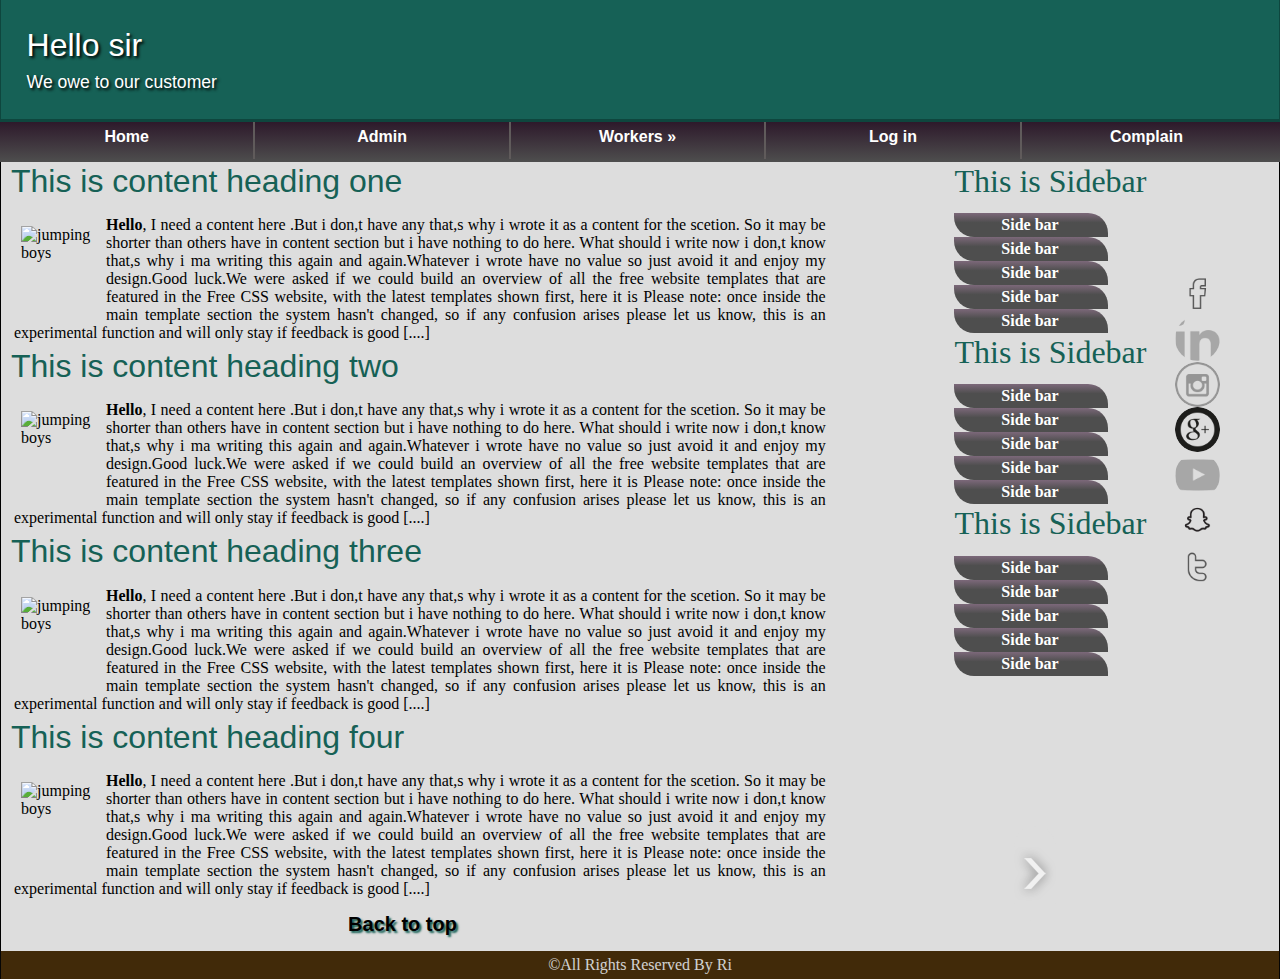
==== index.html @ fa2b3711 "html and css website" ====
<!DOCTYPE HTML>
<html lang="en-US">
<head>
	<meta charset="UTF-8">
	<link rel="stylesheet" href="css/bootstrap.min.css" />
	<link rel="stylesheet" href="themes/default/default.css" type="text/css" media="screen" />
    <link rel="stylesheet" href="themes/light/light.css" type="text/css" media="screen" />
    <link rel="stylesheet" href="themes/dark/dark.css" type="text/css" media="screen" />
    <link rel="stylesheet" href="themes/bar/bar.css" type="text/css" media="screen" >
	<link rel="stylesheet" href="css/nivo-slider.css" type="text/css" media="screen" />		
	<link rel="icon" href="img/icon/favhm.png" type="image/png"/>
	
	<link rel="stylesheet" href="web.css"} />
	<title></title>
</head>
<body>

<ul id="social-share">
	<li><a href="x"><img src="img/icon/facebook.png" alt="Facebook" /></a></li>
	<li><a href="x"><img id="link" src="img/icon/linkedin.png" alt="Linkedin" /></a></li>
	<li><a href="x"><img src="img/icon/insta.png" alt="Instagram" /></a></li>
	<li><a href="x"><img src="img/icon/google.png" alt="Google plus" /></a></li>
	<li><a href="x"><img src="img/icon/youtube.png" alt="Youtube" /></a></li>
	<li><a href="x"><img src="img/icon/snap.png" alt="Snapchat" /></a></li>
	<li><a href="x"><img src="img/icon/twitter2.png" alt="Twitter" /></a></li>
</ul>

<div class="main-wrap header-bg">
<div class="wrap">
		<header id="header">
				<h2  id="jump">Hello sir</h2>
				<p>We owe to our customer</p>
		</header>
</div>
</div>
<div class="main-wrap nav-bg">
<div class="wrap">
    <nav>
	  <div id="nav" class="sticky-top">
	    <ul>
	    	<li><a href="index.html">Home</a></li>
	    	<li><a href="X">Admin</a></li>
	    	<li><a href="X">Workers &raquo</a>
				  <ul>
					<li><a href="x">Office workers</a></li>
					<li><a href="x">Online support</a></li>
					<li><a href="x">Filed workders &raquo</a>
					      <ul>
								<li><a href="x"></a>Dhanmondi area</li>
								<li><a href="x"></a>Gulsan area</li>
								<li><a href="x"></a>Badda area</li>
								<li><a href="x"></a>Uttara area</li>
								<li><a href="x"></a>Motijheel area</li>
					      </ul>
					</li>
					<li><a href="x">Auditors</a></li>
				  </ul>
			</li>
	    	<li><a href="X">Log in</a></li>
	    	<li><a href="X">Complain</a></li>
	    </ul>
	  </div>
	</nav>

</div>
</div>
<div class="main-wrap slider-bg">
<div class="wrap">
        <section>
				<div id="slider_wrapper">

					<div class="slider-wrapper theme-light">
						<div id="slider" class="nivoSlider">
							<img src="img/saint.jpg" />
							<img src="img/saint2.jpg"/>
							<img src="img/saint3.jpg" />
							<img src="img/saint4.jpg" />
						</div> 
					</div>
				</div>				
	    </section>
</div>
</div>
<div class="main-wrap content-bg">
<div class="wrap">
<div id="content_wrapper">
		<div id="content">
		   <article id="main-article">
		   <h2>This is content heading one</h2>
		      <div id="img-wrap">
			    <img src="img/tomo.jpg" alt="jumping boys" />
		   <p><b>Hello</b>, I need a content here .But i don,t  have any that,s why i wrote it as a content for 
	the scetion. So it may be shorter than others have in content section but i have nothing to do here.
	What should i write now i don,t know that,s why i ma writing this again and again.Whatever i wrote 
	have no value so just avoid it and enjoy my design.Good luck.We were asked if we could build an overview of all the free website templates that are featured in the Free CSS website, with the latest templates shown first, here it is
Please note: once inside the main template section the system hasn't changed, so if any confusion 
arises please let us know, this is an experimental function and will only stay if feedback is good [....]

	        </div>
		  </article><article id="main-article">
		   <h2>This is content heading two</h2>
		      <div id="img-wrap">
			    <img src="img/i8.jpg" alt="jumping boys" />
		   <p><b>Hello</b>, I need a content here .But i don,t  have any that,s why i wrote it as a content for 
	the scetion. So it may be shorter than others have in content section but i have nothing to do here.
	What should i write now i don,t know that,s why i ma writing this again and again.Whatever i wrote 
	have no value so just avoid it and enjoy my design.Good luck.We were asked if we could build an overview of all the free website templates that are featured in the Free CSS website, with the latest templates shown first, here it is
Please note: once inside the main template section the system hasn't changed, so if any confusion 
arises please let us know, this is an experimental function and will only stay if feedback is good [....]
	        </div>
		  </article><article id="main-article">
		   <h2>This is content heading three</h2>
		      <div id="img-wrap">
			    <img src="img/i8.jpg" alt="jumping boys" />
		   <p><b>Hello</b>, I need a content here .But i don,t  have any that,s why i wrote it as a content for 
	the scetion. So it may be shorter than others have in content section but i have nothing to do here.
	What should i write now i don,t know that,s why i ma writing this again and again.Whatever i wrote 
	have no value so just avoid it and enjoy my design.Good luck.We were asked if we could build an overview of all the free website templates that are featured in the Free CSS website, with the latest templates shown first, here it is
Please note: once inside the main template section the system hasn't changed, so if any confusion 
arises please let us know, this is an experimental function and will only stay if feedback is good [....]
	        </div>
		  </article>
		  <article id="main-article">
		   <h2>This is content heading four</h2>
		      <div id="img-wrap">
			    <img src="img/i8.jpg" alt="jumping boys" />
		   <p><b>Hello</b>, I need a content here .But i don,t  have any that,s why i wrote it as a content for 
	the scetion. So it may be shorter than others have in content section but i have nothing to do here.
	What should i write now i don,t know that,s why i ma writing this again and again.Whatever i wrote 
	have no value so just avoid it and enjoy my design.Good luck.We were asked if we could build an overview of all the free website templates that are featured in the Free CSS website, with the latest templates shown first, here it is
Please note: once inside the main template section the system hasn't changed, so if any confusion 
arises please let us know, this is an experimental function and will only stay if feedback is good [....]
	         </p>
	        </div>
		  </article>
		  
	 <a href="#jump" class="button">
	<span class="cont">Back to top</span>
	</a>
	
		 </div>
		 
		  
       <div id="sidebar">
			   <aside>
			     <h2>This is Sidebar</h2>
				   <ul>
						<li><a href="X">Side bar</a></li>
						<li><a href="X">Side bar</a></li>
						<li><a href="X">Side bar</a></li>
						<li><a href="X">Side bar</a></li>
						<li><a href="X">Side bar</a></li>
				   </ul>
			 
			     <h2>This is Sidebar</h2>
				   <ul>
						<li><a href="X">Side bar</a></li>
						<li><a href="X">Side bar</a></li>
						<li><a href="X">Side bar</a></li>
						<li><a href="X">Side bar</a></li>
						<li><a href="X">Side bar</a></li>
				   </ul>
			     <h2>This is Sidebar</h2>
				   <ul>
						<li><a href="X">Side bar</a></li>
						<li><a href="X">Side bar</a></li>
						<li><a href="X">Side bar</a></li>
						<li><a href="X">Side bar</a></li>
						<li><a href="X">Side bar</a></li>
				   </ul>
			   </aside>
			   <a href="2nd-page.html"><img src="img/next.png" alt="next-button" /></a>
			
		</div>
	</div>
</div>
</div>
<div class="main-wrap footer-bg">
<div class="wrap">
    <footer>
		<div id="footer">
		   <p>&copy;All Rights Reserved By Ri</p>
		   
		</div>
	<footer>
</div>
</div>	
  	  
    <script type="text/javascript" src="js/jquery-1.9.0.min.js"></script>
    <script type="text/javascript" src="js/jquery.nivo.slider.js"></script>
    <script type="text/javascript">
    $(window).load(function() {
        $('#slider').nivoSlider();
    });
    </script>
  <script src="js/bootstrap.min.js" type="text/javascript"></script>	

<!--<div class="main-wrap">
<div class="wrap">

</div>
</div>-->
</body>
</html>
---- web.css ----
*{margin:0; padding:0;}

body{
	background:#1e1e1e;
}

.main-wrap{
	width:100%;  
    float:none;	
	background:#1e1e1e;
}

.wrap{
	width:100%;
	margin:0 auto;
	display:block;
}
/*
.header-bg{
	background:rgb(22, 97, 86);
	border-bottom:3px solid  rgb(14, 70, 62);
}
*/
#header{
	font-family:'Josefin Sans', sans-serif;
	font-size:110%;
	text-shadow:2px 2px 3px black;
	border-left:1px solid rgb(14, 70, 62);
	border-right:1px solid rgb(14, 70, 62);
	padding:2%;
	margin:0 auto;
	background:rgb(22, 97, 86);
	height:20%;
	color:white;
	border-bottom:3px solid rgb(14, 70, 62);
}
/*
.nav-bg{
	background:linear-gradient(#38163496,#4E4E4E);
}
*/
/*
.stick {
	position:fixed;
	top:0px;
	z-index:999999999999;
}
*/


#nav{
	height:40px;
	background:linear-gradient(#38163496,#4E4E4E);
	z-index:99;
	position:relative;
}
#nav ul{
	list-style-type:none;
	
   
}
#nav ul li{
	min-height:25px;
	font-family:'Josefin Sans', sans-serif;
	font-size:100%;
	width:17.8%;
	float:left;
	padding:.5% 1%;
	border-right:2px solid #605B5B;
	-webkit-transition:background .4s ease;
	-moz-transition:background .4s ease;
	position:relative;
	text-align:center;
}
#nav ul li:hover{
	background:rgb(22, 97, 86);
}
#nav ul li:nth-child(1){
	border-left:none;
}
#nav ul li:nth-child(5){
	border-right:none;
	width:17.5%
}


#nav ul li:active{
	background:#1e1e1e;
}
#nav ul li:focus{
	background:#2e2e2e;
}

#nav ul li a{
	
	color:white;
	text-decoration:none;
	font-weight:bold;
}
#nav ul li ul{
	font-size:100%;
	position:absolute;
	left:-100000000%;
	transition: background 1s ease;
	padding-top:0%;
	margin-top:4%;
	text-align:20%;
	width:515%;
}
#nav ul li:hover ul{
	left:0;
	
}
#nav ul li ul li {
	background:linear-gradient(#38163496,#4E4E4E);
	border-right:none;
	border-left:none;
	color:white;
	border-radius:20px;
	float:none;
	position:relative;
}
#nav ul li ul li ul{
	float:none;
	top:-10000%;
	border-top:	none;
	margin-top:-.2%;

}
#nav ul li ul li:hover ul{
	top:0;
	left:100%;
}

/*
.slider-bg{
	background:white;
}
*/
#slider_wrapper{
	border-left:1px solid black;
	border-right:1px solid black;
}

#content_wrapper{
	background:#ddd;
    padding: 0 10px;
    overflow:hidden;
    text-align:justify;	
	border-left:1px solid black;
	border-right:1px solid black;
}
#main-article{
	float:left;
}
#img-wrap p{
	margin-top:0;
	padding:3px;
	border-bottom:2px solid #ddd
}
/*
.content-bg{
	background:white;
}
*/
/* #img-wrap img is in bellow*/
#content{
	width:65%;
	margin-right:10%;
	float:left;
}
#content h2,h3,h4{
	font-family: 'Roboto', sans-serif;
	padding-bottom:5px;
	color:rgb(22, 97, 86);
}

#content img{
	
	width:100%;
	border-bottom:3px solid #ddd;
	border-top:3px solid #ddd;
}
#content img:hover{
	transform:scale(1,1.3);
}
#content figcaption{
	color:rgb(12, 55, 49);
	text-align:center;
	font-weight:bold;
	padding-bottom:5px;
}
#content blockquote{
	background:url(img/icon/favkey.png) no-repeat #ddd;
	background-size:20px 20px;
	background-position:5px 10px;
	padding: 2% 2% 2% 3.4%;
	margin-bottom:2%;
	margin-left:3%;
	border-left:3px solid rgb(12, 55, 49);
}
.button{
	display:block;
	margin-left:40%;
	margin-top:10px;
	margin-bottom:0px;
	text-decoration:none;
	color:black;
	font-family:'Josefin Sans', sans-serif;
	font-size:20px;
	font-weight:bold;
	text-shadow:2px 2px 2px  rgb(22, 97, 86);
	transition: all .2s ease;
}

.cont{
   background:#ddd;
   padding:10px;
   position:relative;
   z-index:10;
   overflow:hidden;
	display:inline-block; 
}

.cont:before{
	content:"";
	background:linear-gradient(#38163496,#4E4E4E 40%);
	position:absolute;
	width:100%;
	height:100%;
	top:0;
	left:-100%;
	
	transition: all .6s ease;
	z-index:-5;
}
.cont:hover{
	background:none;
}
.button:hover{
	color:white;
	text-shadow:3px 2px 2px black;
}
.cont:hover.cont:before{
	left:0;
}
.cont:after{
	content:"";
	background:rgb(12, 55, 49);
	position:absolute;
	width:50%;
	height:100%;
	top:0;
	right:-50%;
	z-index:-5;
	transition: all .6s ease;
}
.cont:hover.cont:after{
	right:0;
}
#sidebar{
	width:20%;
	float:left;
}
#sidebar ul  {
	list-style-type:none;
	
}
#sidebar h2{
	padding-bottom:5px;
	color:rgb(22, 97, 86);
}	
#sidebar ul li a{
	display:block;
	background:linear-gradient(#38163496,#4E4E4E 40%);
	color:white;
	font-weight:bold;
	text-decoration:none;
	text-align:center;
	padding:3px 3px 3px 0px;
	border-radius: 0 20px 0 20px;
	width:60%;
	transition:background .4s ease;
	height:20%;

}
#sidebar ul li a:hover{
	background:rgb(0, 225, 255);
	color:black;
}
#sidebar img{
	margin-left:60px;
	margin-top:150px;
	padding: 20px 0 20px 0;
	background:#ddd;
	border-radius:30px;
}
#sidebar img:hover{
	transform:scale(1.2,1.2);
}
/*
footer-bg{
	background:rgb(74, 45, 4);
}
*/
#footer{
	opacity:.8;
	background:rgb(74, 45, 4);
    padding:5px;
	color:white;
	text-align:center;
	border-left:1px solid black;
	border-right:1px solid black;
}
#img-wrap img{
	width:75px;
	height:75px;
	padding:10px;
	background:#ddd;
	float:left;	
}
#img-wrap img:hover{
	transform:scale(1,1.2)
}
#social-share{
	position:fixed;
	right:-33%;
	float:none;
	list-style-type:none;
	top:30%;
    z-index:999;
}
#social-share li{
  display: block;
  border-radius: 50%;
  height:8%;
  width:8%;
  margin: 0 15px;
  cursor: pointer;
  transition: .6s;
}
#social-share li img{
	display:block;
    border-radius: 50%;
    width: 103%;
    height: 103%;
	margin-top:2%;
	padding:-1 0px;
}

#link{
	height:5%;
	width:5%;
}
#social-share li:nth-child(1):hover{
	background:blue;
  box-shadow: 0 0 15px blue;
}
#social-share li:nth-child(2):hover{
	background:#1DA1F2;
  box-shadow: 0 0 15px #1DA1F2
}
#social-share li:nth-child(3):hover{
	background:#E1306C;
  box-shadow: 0 0 15px #E1306C;
}
#social-share li:nth-child(4):hover{
	background:#dc3545;
  box-shadow: 0 0 15px #dc3545;
}
#social-share li:nth-child(5):hover{
	background:#ff0000;
  box-shadow: 0 0 15px #ff0000;
}
#social-share li:nth-child(6):hover{
	background:#ffc107;
  box-shadow: 0 0 15px #ffc107;
}
#social-share li:nth-child(7):hover{
	background:#17a2b8;
  box-shadow: 0 0 15px #17a2b8;
}
@media (max-width:600px) {
	#nav{
	height:46px;
	font-size:90%;
	}
}
@media(min-width:100px) and (max-width:465px){
		#nav{	
			font-size:70%;	
	}
}	

@media(min-width:100px) and (max-width:465px){
	#nav ul li{
		width:14%;
		text-align:left;
		border-right:none;
		border-left:none;
		margin-right:5px;
	}
}
@media(min-width:100px) and (max-width:465px){
	#nav ul li:nth-child(2){
		width:24%
	}
}
@media(min-width:100px) and (max-width:465px){
	#nav ul li:nth-child(5){
		width:12%
	}
}
@media(min-width:466px) and (max-width:612px){
	#nav ul li{
		width:17%
	}
}
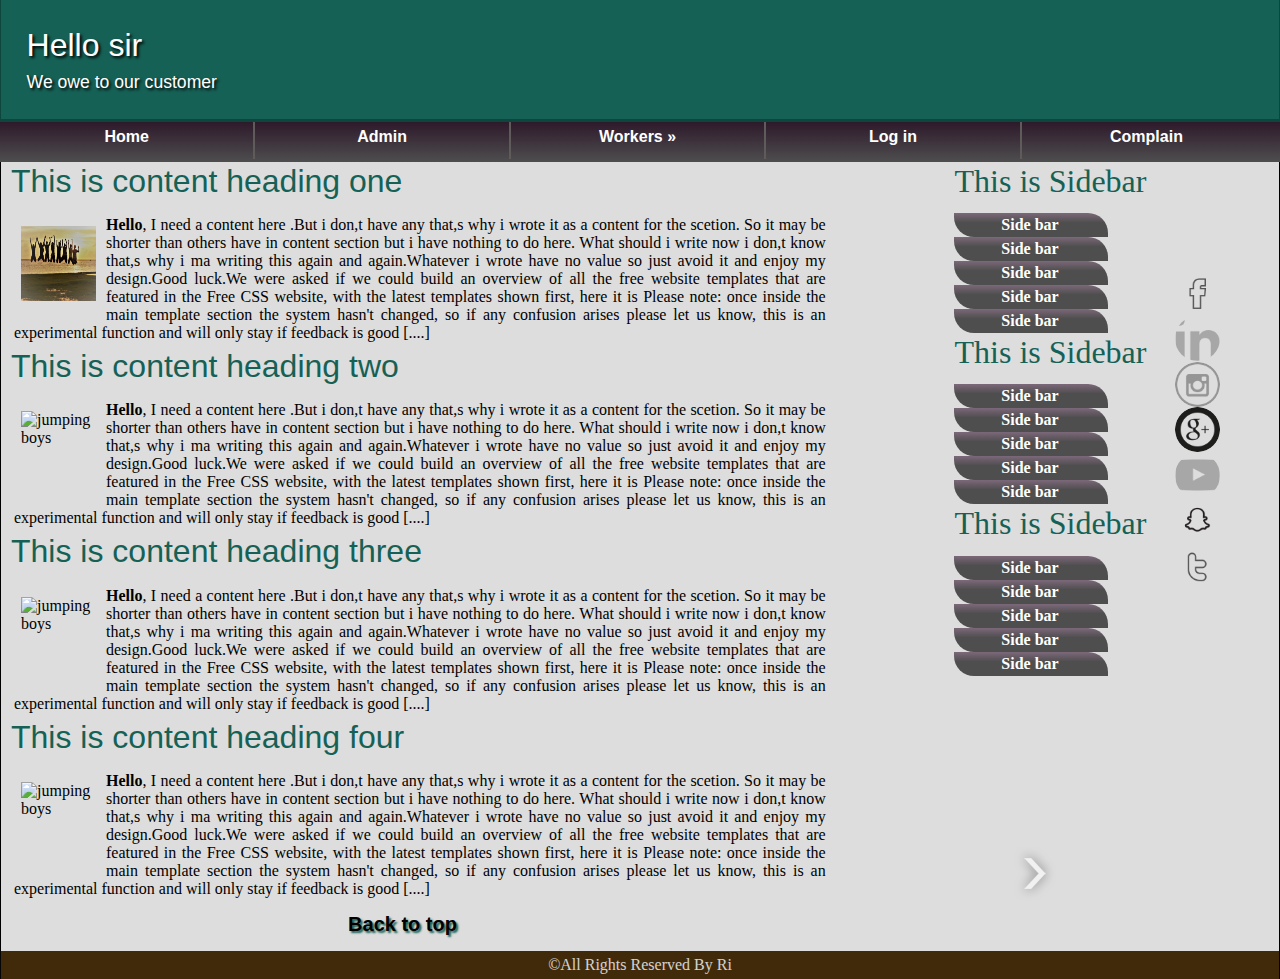
==== commit a7cd72c4: "Update index.html" ====
--- a/index.html
+++ b/index.html
@@ -88,7 +88,7 @@
 		   <article id="main-article">
 		   <h2>This is content heading one</h2>
 		      <div id="img-wrap">
-			    <img src="img/tomo.jpg" alt="jumping boys" />
+			    <img src="img/tomo.JPG" alt="jumping boys" />
 		   <p><b>Hello</b>, I need a content here .But i don,t  have any that,s why i wrote it as a content for 
 	the scetion. So it may be shorter than others have in content section but i have nothing to do here.
 	What should i write now i don,t know that,s why i ma writing this again and again.Whatever i wrote 
@@ -100,7 +100,7 @@
 		  </article><article id="main-article">
 		   <h2>This is content heading two</h2>
 		      <div id="img-wrap">
-			    <img src="img/i8.jpg" alt="jumping boys" />
+			    <img src="img/i8.JPG" alt="jumping boys" />
 		   <p><b>Hello</b>, I need a content here .But i don,t  have any that,s why i wrote it as a content for 
 	the scetion. So it may be shorter than others have in content section but i have nothing to do here.
 	What should i write now i don,t know that,s why i ma writing this again and again.Whatever i wrote 
@@ -111,7 +111,7 @@
 		  </article><article id="main-article">
 		   <h2>This is content heading three</h2>
 		      <div id="img-wrap">
-			    <img src="img/i8.jpg" alt="jumping boys" />
+			    <img src="img/i8.JPG" alt="jumping boys" />
 		   <p><b>Hello</b>, I need a content here .But i don,t  have any that,s why i wrote it as a content for 
 	the scetion. So it may be shorter than others have in content section but i have nothing to do here.
 	What should i write now i don,t know that,s why i ma writing this again and again.Whatever i wrote 
@@ -123,7 +123,7 @@
 		  <article id="main-article">
 		   <h2>This is content heading four</h2>
 		      <div id="img-wrap">
-			    <img src="img/i8.jpg" alt="jumping boys" />
+			    <img src="img/i8.JPG" alt="jumping boys" />
 		   <p><b>Hello</b>, I need a content here .But i don,t  have any that,s why i wrote it as a content for 
 	the scetion. So it may be shorter than others have in content section but i have nothing to do here.
 	What should i write now i don,t know that,s why i ma writing this again and again.Whatever i wrote 
@@ -201,4 +201,4 @@
 </div>
 </div>-->
 </body>
-</html>+</html>
